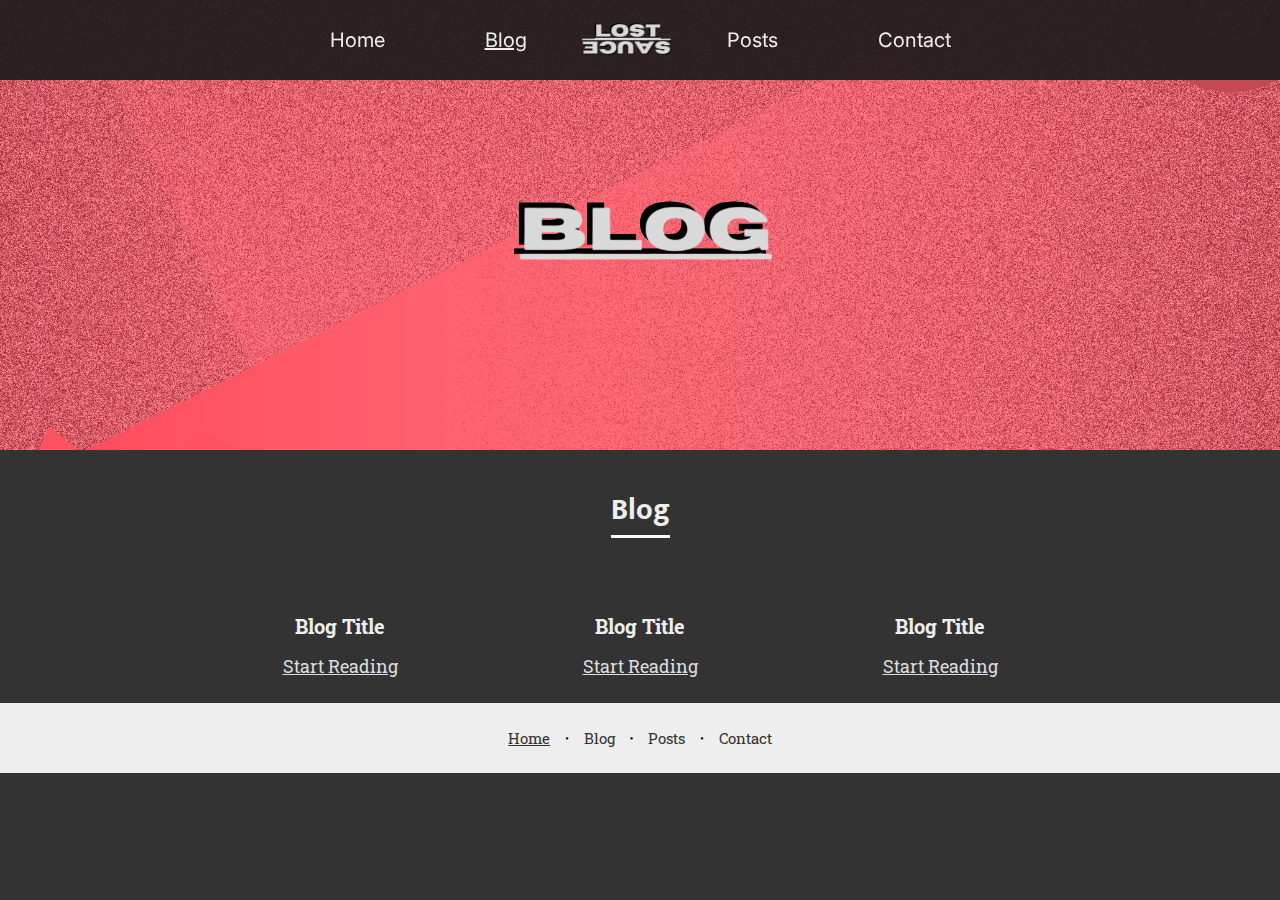
==== blog/index.html @ 270f4526 "Import Files" ====
<!DOCTYPE html>
<html lang="en">
<head>
    <meta charset="UTF-8">
    <meta http-equiv="X-UA-Compatible" content="IE=edge">
    <meta name="viewport" content="width=device-width, initial-scale=1.0">
    <title>Lost in the Sauce</title>
    <link rel="stylesheet" href="/main.css">
    <link rel="stylesheet" href="/menuicon.css">
    <link rel="stylesheet" href="/blog/blog.css">
    <link rel="stylesheet" href="https://devoffline.com/cdn/css/scrollbar.css">
</head>
<body>
    <div onclick="toggleNav();" class="menu-icon"></div>
    <header>
        <nav>
            <ul class="nav-list">
                <li class="nav-link">
                    <a onclick="mobileLinks();" href="/">Home</a>
                </li>
                <li class="nav-link">
                    <a onclick="mobileLinks();" class="current" href="/blog">Blog</a>
                </li>
                <div class="nav-brand active">
                    <img src="/images/logo.png" alt="">
                </div>
                <li class="nav-link">
                    <a onclick="mobileLinks();" href="/posts">Posts</a>
                </li>
                <li class="nav-link">
                    <a onclick="mobileLinks();" href="/#contact">Contact</a>
                </li>
            </ul>
        </nav>
    </header>

    <main>
        <div class="hero">
            <img src="/images/blog.png" alt="">
        </div>

        <div class="blog">
            <div class="title">
                <h2>Blog</h2>
            </div>
            <ul class="blog-list">
                <li class="blog-item">
                    <img src="https://via.placeholder.com/250" alt="">
                    <h4>Blog Title</h4>
                    <a href="">Start Reading</a>
                </li>
                <li class="blog-item">
                    <img src="https://via.placeholder.com/250" alt="">
                    <h4>Blog Title</h4>
                    <a href="">Start Reading</a>
                </li>
                <li class="blog-item">
                    <img src="https://via.placeholder.com/250" alt="">
                    <h4>Blog Title</h4>
                    <a href="">Start Reading</a>
                </li>
            </ul>
        </div>

        <div class="contact" id="contact">
            <ul class="footer-list">
                <li class="footer-link">
                    <a class="current" href="">Home</a>
                </li>
                <span>&bull;</span>
                <li class="footer-link">
                    <a href="">Blog</a>
                </li>
                <span>&bull;</span>
                <li class="footer-link">
                    <a href="">Posts</a>
                </li>
                <span>&bull;</span>
                <li class="footer-link">
                    <a href="">Contact</a>
                </li>
            </ul>
        </div>
    </main>
    <script src="https://ajax.googleapis.com/ajax/libs/jquery/3.5.1/jquery.min.js"></script>
    <script src="/scripts.js"></script>
</body>
</html>
---- main.css ----
@import url('https://fonts.googleapis.com/css2?family=Caveat&family=Inter&family=Lato&family=Mukta&family=Nunito&family=Roboto+Slab&display=swap');

* {
    margin: 0;
    padding: 0;
    box-sizing: border-box;
}

html {
    font-size: 10px;
    overflow-x: hidden;
}

header {
    width: 100vw;
    height: 100vh;
    background: rgba(25, 25, 25, .9);
    position: fixed;
    left: -110vw;
    transition: all 650ms;
}

body {
    background: #333;
}

.nav-list {
    width: 100vw;
    height: 100vh;
    display: flex;
    justify-content: center;
    align-items: center;
    list-style: none;
    flex-direction: column;
}

.nav-link {
    padding: 2.5rem 0;
}

.nav-link a {
    font-size: 2.5rem;
    font-family: "Inter";
    color: #eee;
    text-decoration: none;
}

.nav-brand img {
    width: 250px;
}

.nav-brand {
    position: relative;
    left: -210vw;
    transition: all 1500ms;
}

.nav-brand.active {
    left: 0;
}

.title {
    display: flex;
    justify-content: center;
    align-items: center;
    padding: 3.5rem 0;
}

.title h2 {
    color: #eee;
    font-size: 3rem;
    font-family: Mukta;
    border-bottom: #fff 3.5px solid;
}

/* hero */

.hero {
    width: 100vw;
    height: 76vh;
    background: url('/images/hero-bg.png') center no-repeat;
    background-size: cover;
    display: flex;
    justify-content: center;
    align-items: center;
}

.hero img {
    width: 350px;
}

/* blog */

.blog-list {
    width: 100vw;
    display: flex;
    justify-content: center;
    align-items: center;
    flex-direction: column;
    list-style: none;
}

.blog-item {
    padding: 2.5rem 0;
    font-size: 2rem;
    display: flex;
    justify-content: center;
    align-items: center;
    flex-direction: column;
    font-family: "Roboto Slab";
}

.blog-item img {
    width: 250px;
    object-fit: cover;
}

.blog-item h4 {
    padding: 1.5rem 0;
    color: #eee;
}

.blog-item a {
    font-size: 1.8rem;
    color: #ddd;
}

/* post */

.posts {
    padding: 10rem 0;
}

.latest-post {
    display: flex;
    justify-content: center;
    align-items: center;
    flex-direction: column;
}

.latest-post a {
    font-family: "Roboto Slab";
    padding: 2.5rem 0;
    font-size: 2rem;
    color: #ddd;
}

/* contact */

.contact {
    width: 100vw;
    background: #eee;
}

.contact .title h2 {
    color: #222;
    border-bottom: #333 3.5px solid;
}

.contact p {
    font-family: "Roboto Slab";
    font-size: 1.5rem;
    text-align: center;
    margin: 0 2.5rem;
}

.social {
    display: flex;
    justify-content: center;
    align-items: center;
    list-style: none;
}

.social-media {
    font-size: 2rem;
    font-family: "Mukta";
    padding: 1rem;
}

.footer-list {
    display: flex;
    justify-content: center;
    align-items: center;
    padding: 2.5rem 0;
    list-style: none;
}

.footer-link {
    padding: 0 1.5rem;
}

.footer-link a {
    font-size: 1.5rem;
    font-family: Roboto Slab;
    text-decoration: none;
    color: #333;
}

a.current {
    text-decoration: underline;
}

@media only screen and (min-width: 1000px) {
    .menu-icon {
        display: none;
    }
    header {
        left: 0;
        height: 8rem;
    }
    .nav-list {
        flex-direction: row;
        height: 8rem;
    }
    .nav-link {
        padding: 0 5rem;
    }
    .nav-link a {
        font-size: 2rem;
    }
    .nav-brand img {
        width: 100px;
    }
    .blog-list {
        flex-direction: row;
    }
    .blog-item {
        padding: 2.5rem;
    }
    .contact p {
        margin: 0 45rem;
    }
}
---- menuicon.css ----
.menu-icon {
    width: 5rem;
    height: .5rem;
    background: #fff;
    position: absolute;
    top: 5rem;
    left: 2.5rem;
    cursor: pointer;
    border-radius: 5px;
    z-index: 99;
    transition: all 650ms;
    position: fixed;
}

.menu-icon::before {
    content: " ";
    width: 5rem;
    height: .5rem;
    background: #fff;
    position: absolute;
    top: 1.5rem;
    cursor: pointer;
    border-radius: 5px;
    transition: all 650ms;
}

.menu-icon::after {
    content: " ";
    width: 5rem;
    height: .5rem;
    background: #fff;
    position: absolute;
    top: -1.5rem;
    cursor: pointer;
    border-radius: 5px;
    transition: all 650ms;
}

.menu-icon.active::after {
    top: 0;
    z-index: 99;
}

.menu-icon.active {
    transform: rotate(45deg);
    background: rgb(97, 97, 97);
    z-index: 100;
}

.menu-icon.active::before {
    transform: rotate(90deg);
    top: 0;
}
---- blog/blog.css ----
.hero {
    height: 50vh;
}
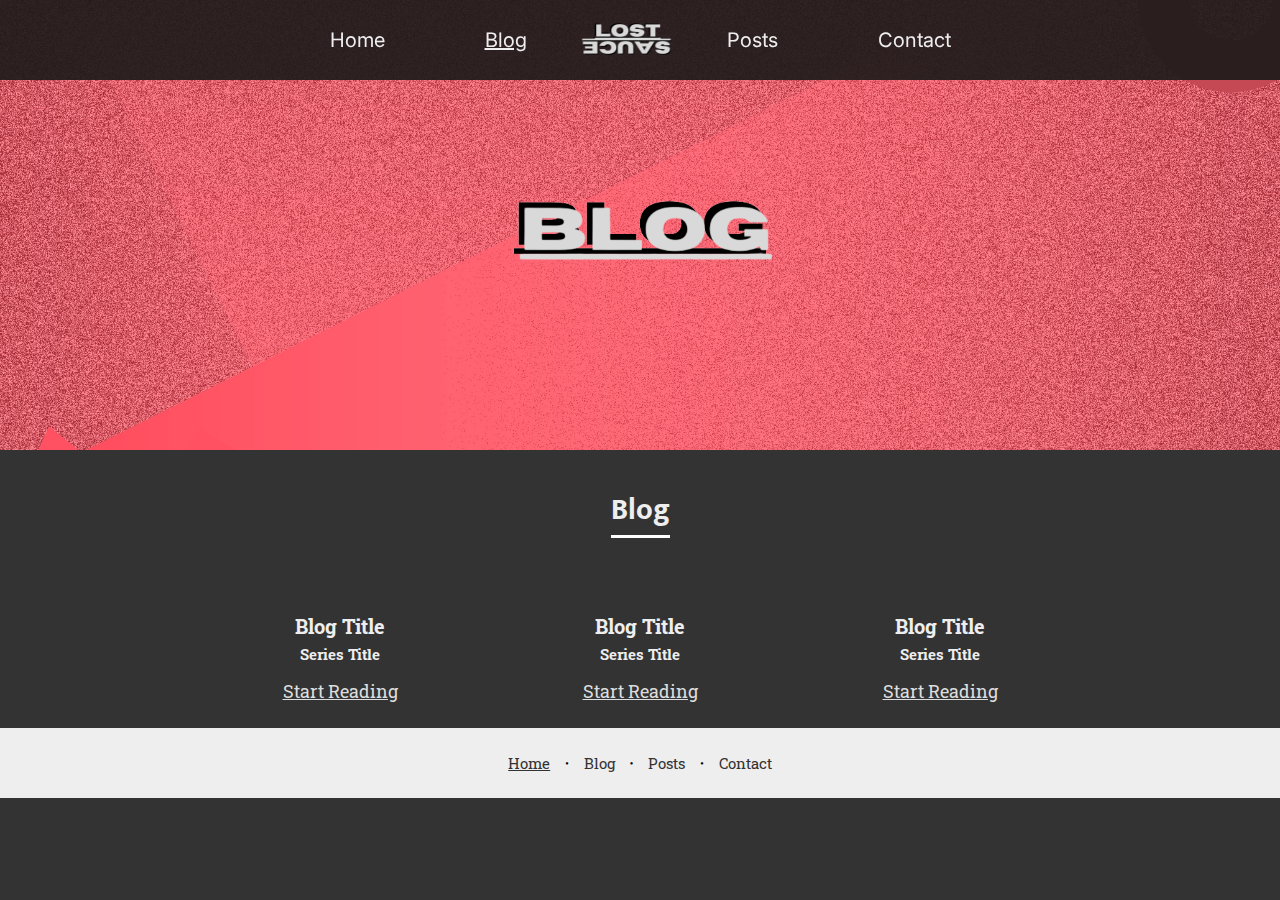
==== commit 848b3972: "Update index.html" ====
--- a/blog/index.html
+++ b/blog/index.html
@@ -47,16 +47,19 @@
                 <li class="blog-item">
                     <img src="https://via.placeholder.com/250" alt="">
                     <h4>Blog Title</h4>
+                    <h3>Series Title</h3>
                     <a href="">Start Reading</a>
                 </li>
                 <li class="blog-item">
                     <img src="https://via.placeholder.com/250" alt="">
                     <h4>Blog Title</h4>
+                    <h3>Series Title</h3>
                     <a href="">Start Reading</a>
                 </li>
                 <li class="blog-item">
                     <img src="https://via.placeholder.com/250" alt="">
                     <h4>Blog Title</h4>
+                    <h3>Series Title</h3>
                     <a href="">Start Reading</a>
                 </li>
             </ul>
--- a/main.css
+++ b/main.css
@@ -116,8 +116,14 @@
 }
 
 .blog-item h4 {
-    padding: 1.5rem 0;
-    color: #eee;
+    padding: 1.5rem 0 .5rem 0;
+    color: #eee;
+}
+
+.blog-item h3 {
+    padding: 0 0 1.5rem 0;
+    color: #eee;
+    font-size: 1.5rem;
 }
 
 .blog-item a {
